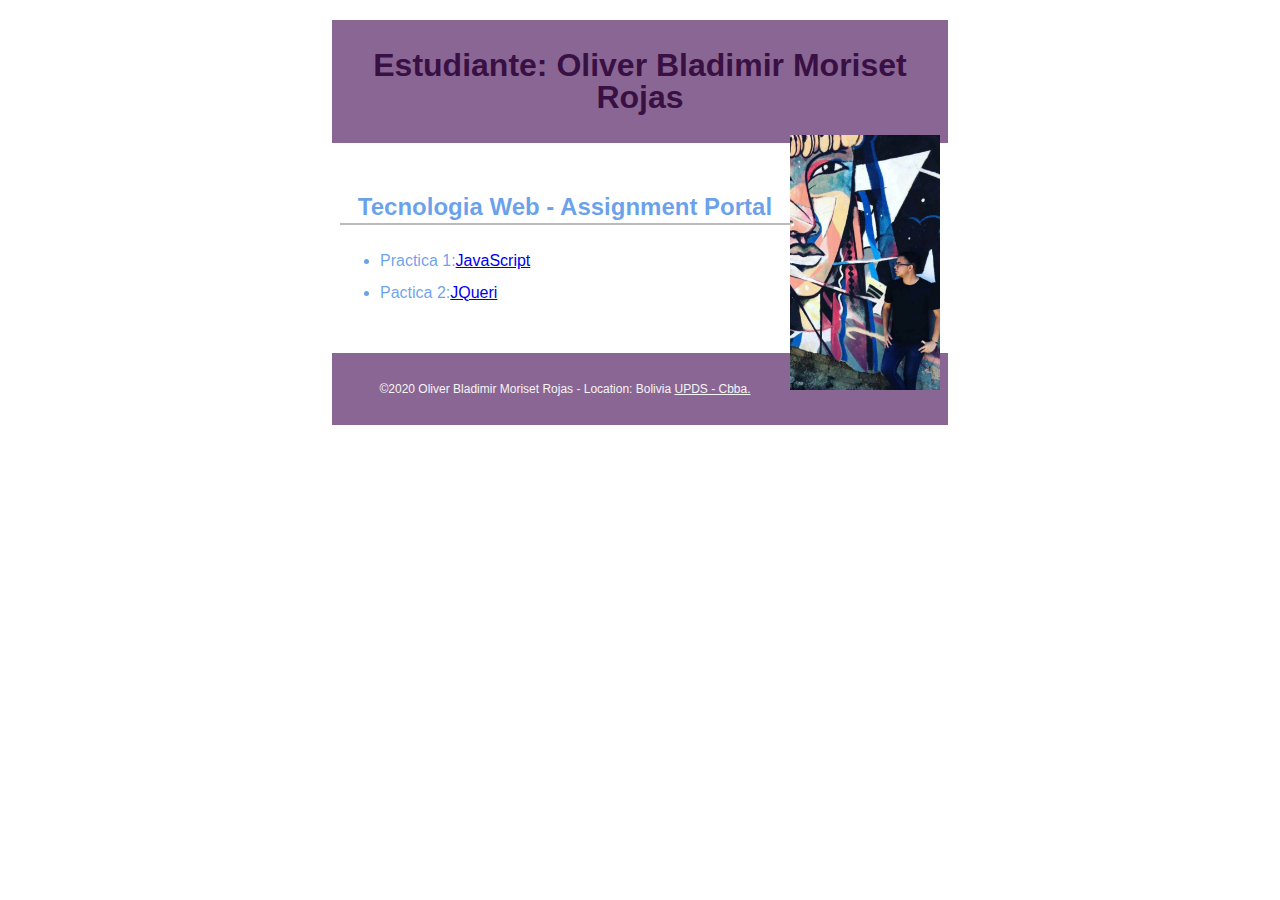
==== index.html @ a375d82a "update" ====
<!DOCTYPE html>
<html lang="es">
<head>
  <meta charset="utf-8">
  <meta name="viewport" content="width=device-width, initial-scale=1, maximum-scale=1">
  <title>Diseño Web II</title>
  <meta name="description" content="Pagina de portal de asignaciones Fabiola Soliz para la materia de tecnologia web en UPDS">
  <link rel="stylesheet" href="css/normalize.css">
  <link rel="stylesheet" href="css/main.css">
</head>
<body>
  <header>
    <h1>Estudiante: Oliver Bladimir Moriset Rojas</h1>
    <img src="imagenes/SHO TAMBIEN.jpg" alt="My Profile Picture">
  </header> 
  <main>
    <h2>Tecnologia Web - Assignment Portal</h2>
    <ul>
      <li>Practica 1:<a href="JavaScript/index.html">JavaScript</a></li>
      <li>Pactica 2:<a href="#">JQueri </a></li>
    </ul>
    
  </main> 
 
  <footer>
    <p>
      &copy;2020 Oliver Bladimir Moriset Rojas - Location: Bolivia  
      <a href="http://www.upds.edu.bo/"> UPDS - Cbba.</a>
    </p>
  </footer>
</body>
</html>
---- css/main.css ----
/* Tecnologia Web- Plantilla CSS del portal de asignación */
/* Puede usar #HEX o nombres de colores */
/* * es un comodín que se refiere a todos los elementos. */

/* { margin: 0; box-sizing: border-box; } */

body { 
    font-size: 16px; 
    line-height: 32px;
    font-family:Ubuntu,sans-serif;
    color:#0f6ae09f;
}

h1 {
    font-size: 2rem;
    color:#381043;
}

h2 {
    font-size: 1.5rem;
    text-align: center;
    border-bottom: 2px solid #bbb;
}

header, main, footer {
    margin: 1.25rem auto;
    padding: .5rem;
    max-width: 600px;
}

header, footer, footer a {
    text-align: center;
    background-color:#8A6694;
    color: whitesmoke;
}

header img {
    width: 150px;
    height: auto;
    float: right;
}

footer {
    font-size: 0.75rem;
}
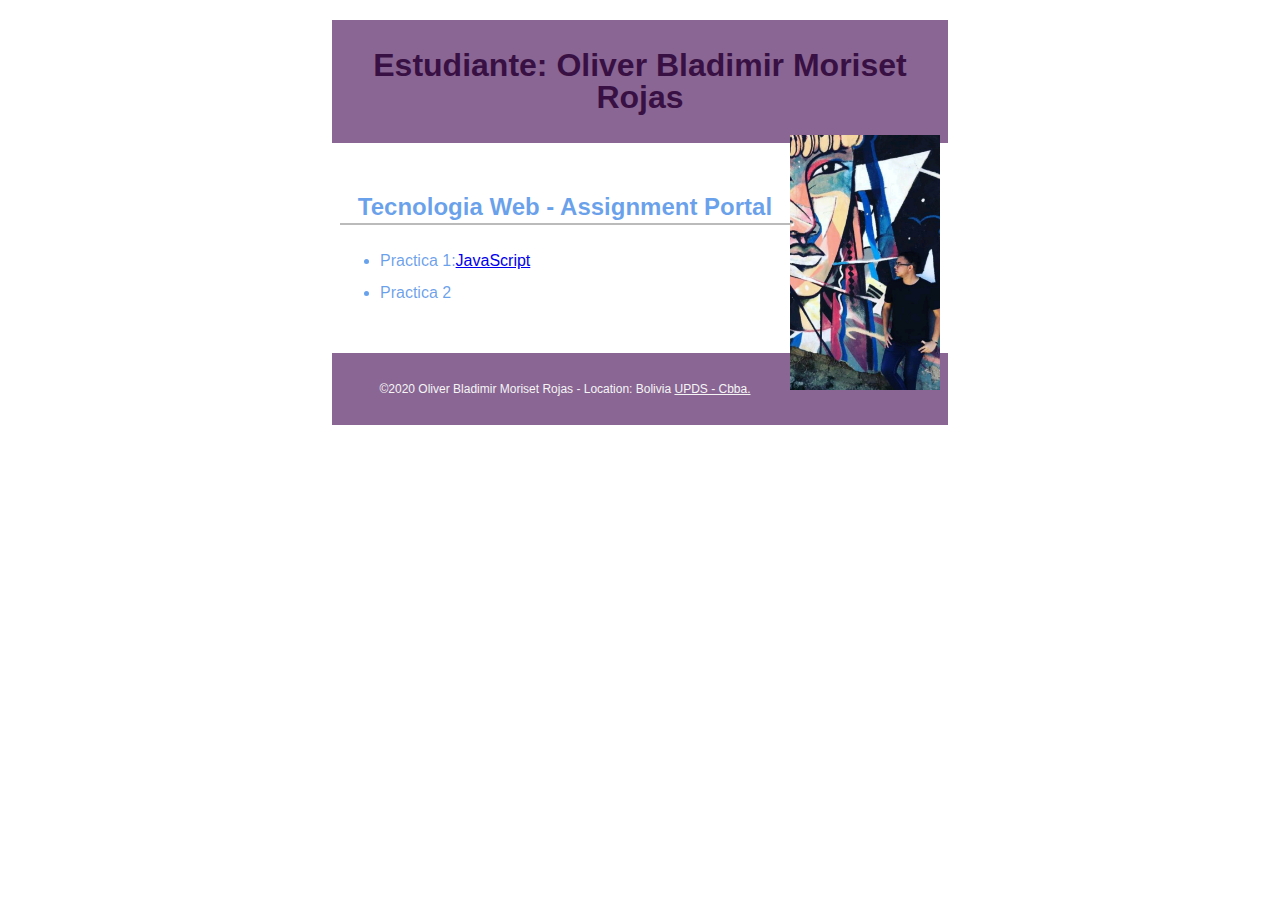
==== commit 50df46d6: "a" ====
--- a/index.html
+++ b/index.html
@@ -17,9 +17,9 @@
     <h2>Tecnologia Web - Assignment Portal</h2>
     <ul>
       <li>Practica 1:<a href="JavaScript/index.html">JavaScript</a></li>
-      <li>Pactica 2:<a href="#">JQueri </a></li>
+      <li>Practica 2<a href="./jquery2/indexJ.html"></a></li>
     </ul>
-    
+   
   </main> 
  
   <footer>
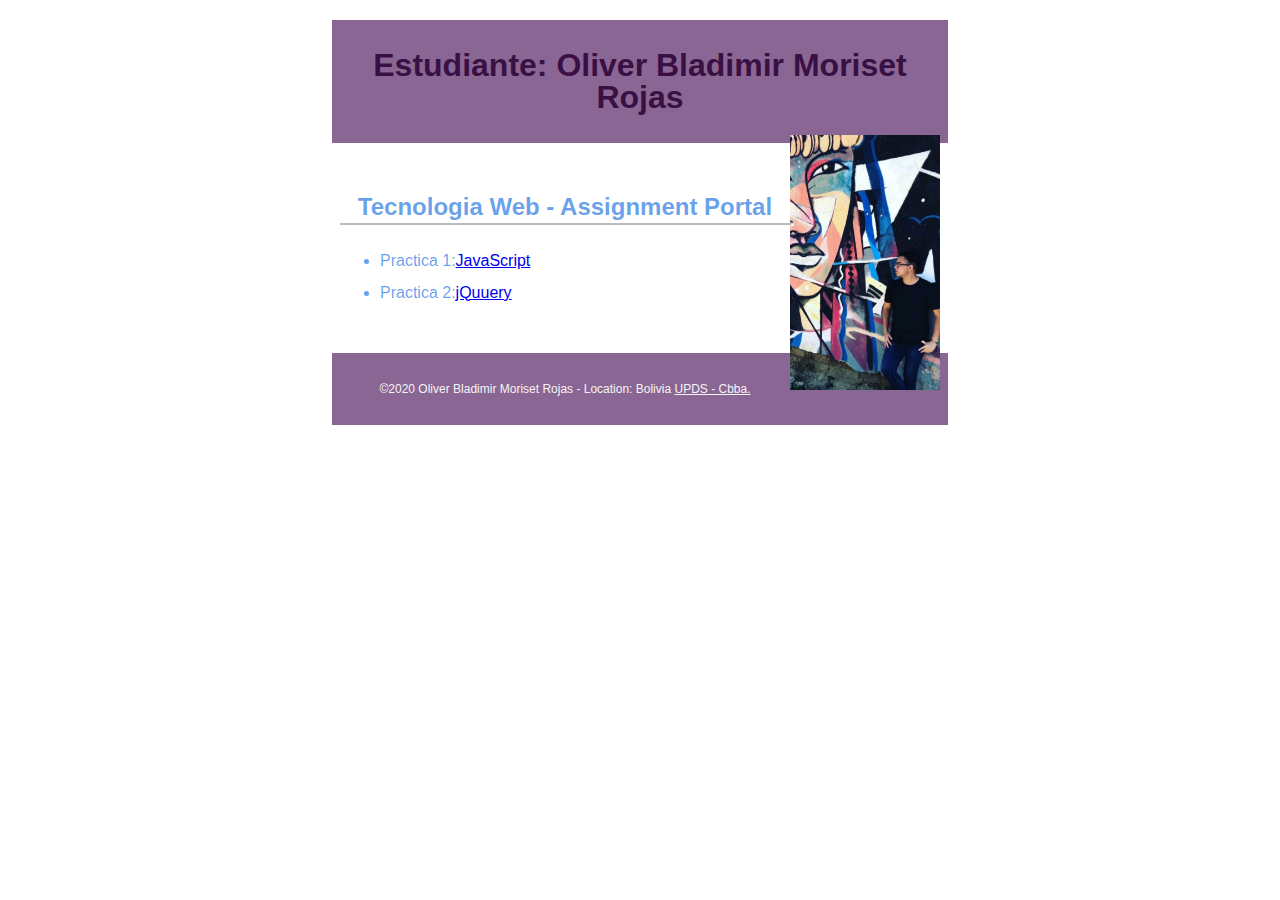
==== commit 24f69177: "e" ====
--- a/index.html
+++ b/index.html
@@ -17,7 +17,7 @@
     <h2>Tecnologia Web - Assignment Portal</h2>
     <ul>
       <li>Practica 1:<a href="JavaScript/index.html">JavaScript</a></li>
-      <li>Practica 2<a href="./jquery2/indexJ.html"></a></li>
+      <li>Practica 2:<a href="./jquery2/indexJ.html">jQuuery</a></li>
     </ul>
    
   </main> 
